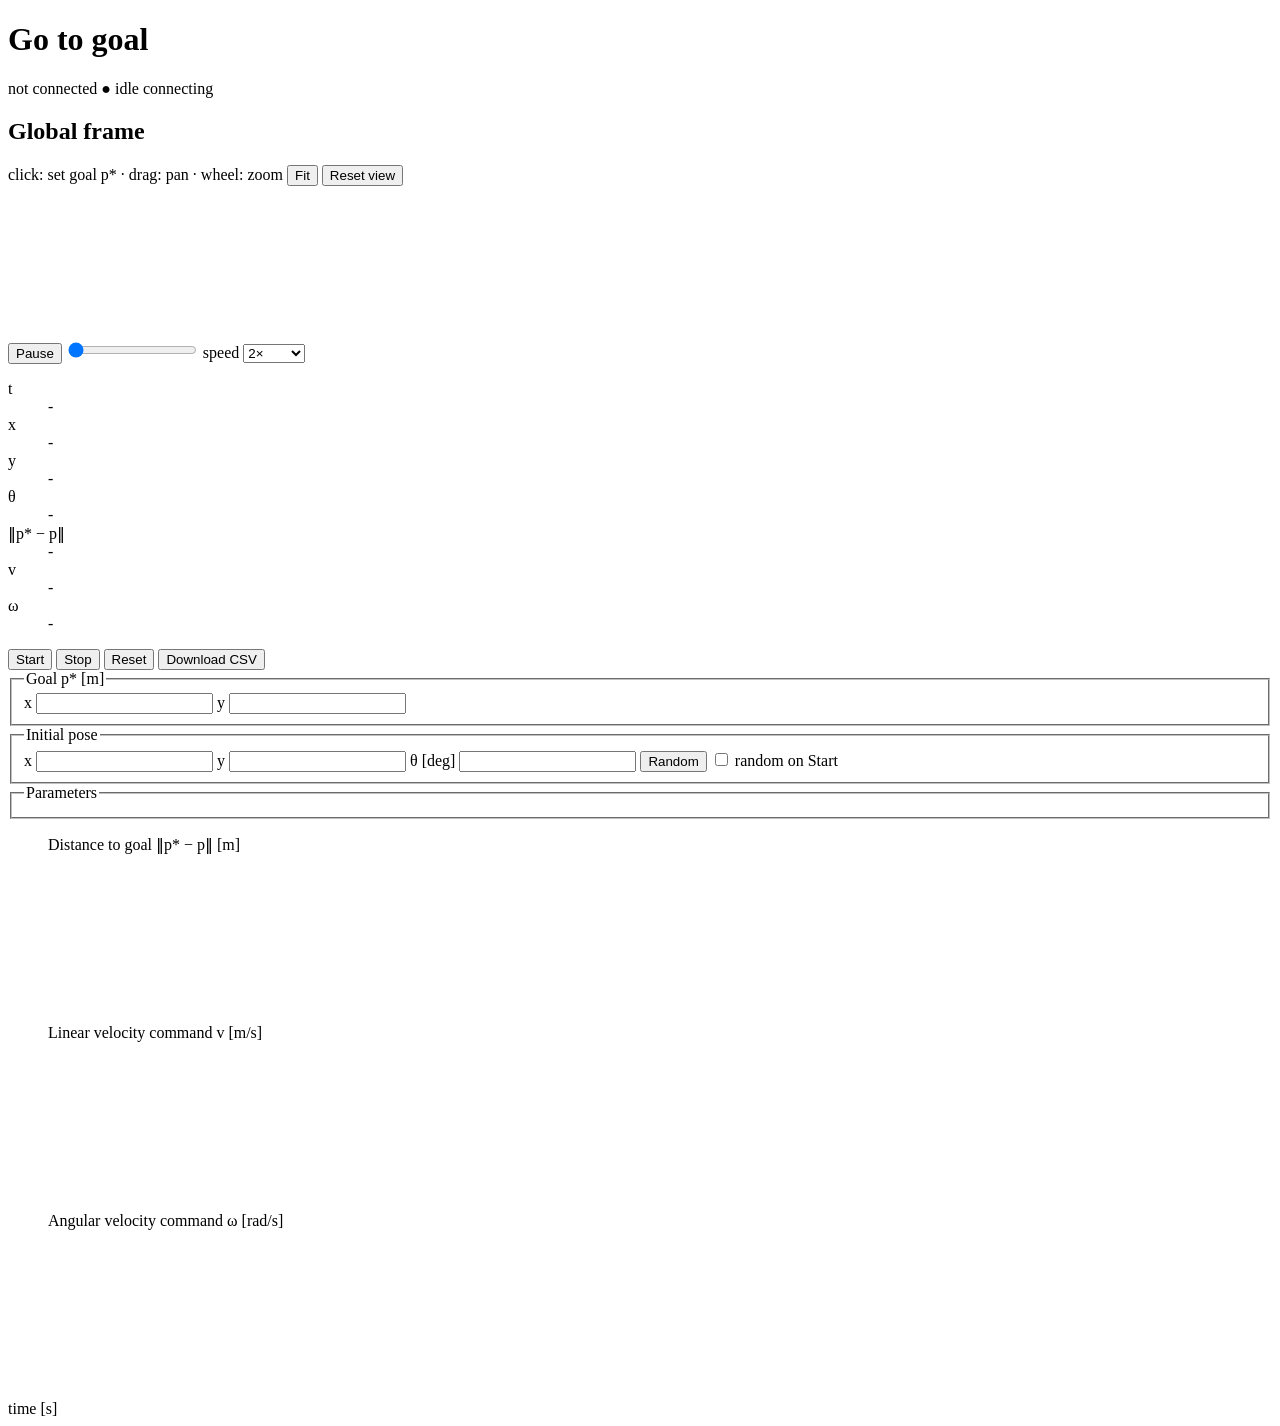
==== gtg_webui/gtg_webui/static/index.html @ 79ab4c77 "Go-to-goal control with leader-follower Gazebo fleet Offline Python sim, ROS 2 / Gazebo Fortress fle" ====
<!doctype html>
<html lang="en">
<head>
  <meta charset="utf-8">
  <meta name="viewport" content="width=device-width, initial-scale=1">
  <title>Go to goal</title>
  <link rel="stylesheet" href="static/style.css">
</head>
<body>
  <header>
    <h1>Go to goal</h1>
    <span id="backend" class="badge">not connected</span>
    <span id="status" class="status" data-state="idle">
      <span id="status-icon" aria-hidden="true">●</span>
      <span id="status-text">idle</span>
    </span>
    <span id="status-message" class="muted"></span>
    <span class="spacer"></span>
    <span id="conn" class="muted">connecting</span>
  </header>

  <main>
    <section class="card world-card">
      <div class="card-head">
        <h2>Global frame</h2>
        <span class="muted">click: set goal p* · drag: pan · wheel: zoom</span>
        <span class="spacer"></span>
        <button id="fit" type="button">Fit</button>
        <button id="view-reset" type="button">Reset view</button>
      </div>
      <div class="world-wrap"><canvas id="world"></canvas></div>
      <div id="playback" class="playback">
        <button id="play" type="button">Pause</button>
        <input id="scrub" type="range" min="0" max="0" value="0" aria-label="Playback position">
        <label>speed
          <select id="speed">
            <option value="1">1×</option>
            <option value="2" selected>2×</option>
            <option value="5">5×</option>
            <option value="0">instant</option>
          </select>
        </label>
      </div>
      <dl class="readout">
        <div><dt>t</dt><dd id="r-t">-</dd></div>
        <div><dt>x</dt><dd id="r-x">-</dd></div>
        <div><dt>y</dt><dd id="r-y">-</dd></div>
        <div><dt>θ</dt><dd id="r-th">-</dd></div>
        <div><dt>‖p* − p‖</dt><dd id="r-d">-</dd></div>
        <div><dt>v</dt><dd id="r-v">-</dd></div>
        <div><dt>ω</dt><dd id="r-w">-</dd></div>
      </dl>
    </section>

    <section class="side">
      <div class="card">
        <div class="buttons">
          <button id="start" type="button" class="primary">Start</button>
          <button id="stop" type="button" class="danger">Stop</button>
          <button id="reset" type="button">Reset</button>
          <span class="spacer"></span>
          <button id="csv" type="button">Download CSV</button>
        </div>
        <div class="fields">
          <fieldset>
            <legend>Goal p* [m]</legend>
            <label>x <input id="goal-x" type="number" step="0.1"></label>
            <label>y <input id="goal-y" type="number" step="0.1"></label>
          </fieldset>
          <fieldset id="initial-set">
            <legend>Initial pose</legend>
            <label>x <input id="init-x" type="number" step="0.1"></label>
            <label>y <input id="init-y" type="number" step="0.1"></label>
            <label>θ [deg] <input id="init-th" type="number" step="5"></label>
            <button id="init-random" type="button">Random</button>
            <label><input id="init-random-on-start" type="checkbox"> random on Start</label>
          </fieldset>
          <fieldset>
            <legend>Parameters</legend>
            <div id="params" class="params"></div>
          </fieldset>
        </div>
      </div>

      <div class="card plots">
        <label id="robot-pick" class="robot-pick" hidden>Plots for
          <select id="robot-select"></select>
        </label>
        <figure>
          <figcaption>Distance to goal ‖p* − p‖ [m]</figcaption>
          <canvas id="plot-dist" class="plot"></canvas>
        </figure>
        <figure>
          <figcaption>Linear velocity command v [m/s]</figcaption>
          <canvas id="plot-v" class="plot"></canvas>
        </figure>
        <figure>
          <figcaption>Angular velocity command ω [rad/s]</figcaption>
          <canvas id="plot-w" class="plot"></canvas>
        </figure>
        <div class="muted axis-note">time [s]</div>
      </div>
    </section>
  </main>

  <div id="tooltip" class="tooltip" hidden></div>
  <script src="static/app.js"></script>
</body>
</html>
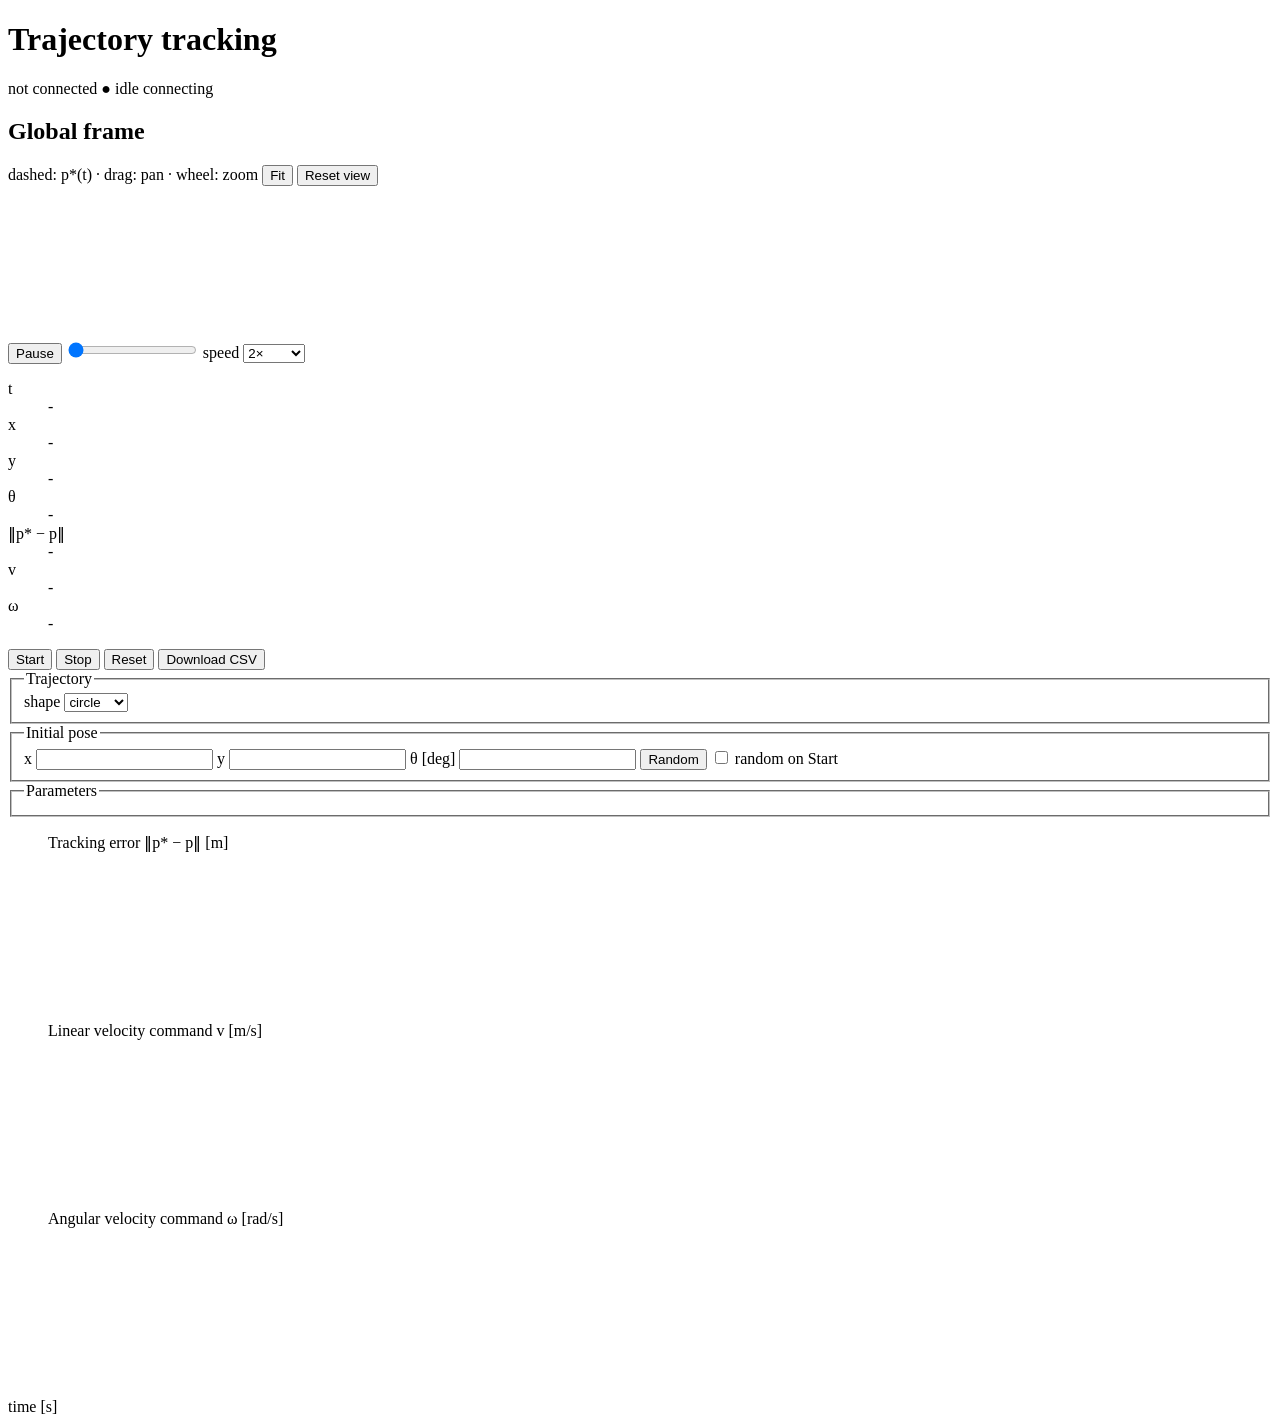
==== commit dbe2e5c0: "Switch from go-to-goal to trajectory tracking; circle working in Python Replace the go-to-goal law a" ====
--- a/gtg_webui/gtg_webui/static/index.html
+++ b/gtg_webui/gtg_webui/static/index.html
@@ -3,12 +3,12 @@
 <head>
   <meta charset="utf-8">
   <meta name="viewport" content="width=device-width, initial-scale=1">
-  <title>Go to goal</title>
+  <title>Trajectory tracking</title>
   <link rel="stylesheet" href="static/style.css">
 </head>
 <body>
   <header>
-    <h1>Go to goal</h1>
+    <h1>Trajectory tracking</h1>
     <span id="backend" class="badge">not connected</span>
     <span id="status" class="status" data-state="idle">
       <span id="status-icon" aria-hidden="true">●</span>
@@ -23,7 +23,7 @@
     <section class="card world-card">
       <div class="card-head">
         <h2>Global frame</h2>
-        <span class="muted">click: set goal p* · drag: pan · wheel: zoom</span>
+        <span class="muted">dashed: p*(t) · drag: pan · wheel: zoom</span>
         <span class="spacer"></span>
         <button id="fit" type="button">Fit</button>
         <button id="view-reset" type="button">Reset view</button>
@@ -63,9 +63,13 @@
         </div>
         <div class="fields">
           <fieldset>
-            <legend>Goal p* [m]</legend>
-            <label>x <input id="goal-x" type="number" step="0.1"></label>
-            <label>y <input id="goal-y" type="number" step="0.1"></label>
+            <legend>Trajectory</legend>
+            <label>shape
+              <select id="shape">
+                <option value="circle">circle</option>
+                <option value="gerono">gerono</option>
+              </select>
+            </label>
           </fieldset>
           <fieldset id="initial-set">
             <legend>Initial pose</legend>
@@ -87,7 +91,7 @@
           <select id="robot-select"></select>
         </label>
         <figure>
-          <figcaption>Distance to goal ‖p* − p‖ [m]</figcaption>
+          <figcaption>Tracking error ‖p* − p‖ [m]</figcaption>
           <canvas id="plot-dist" class="plot"></canvas>
         </figure>
         <figure>
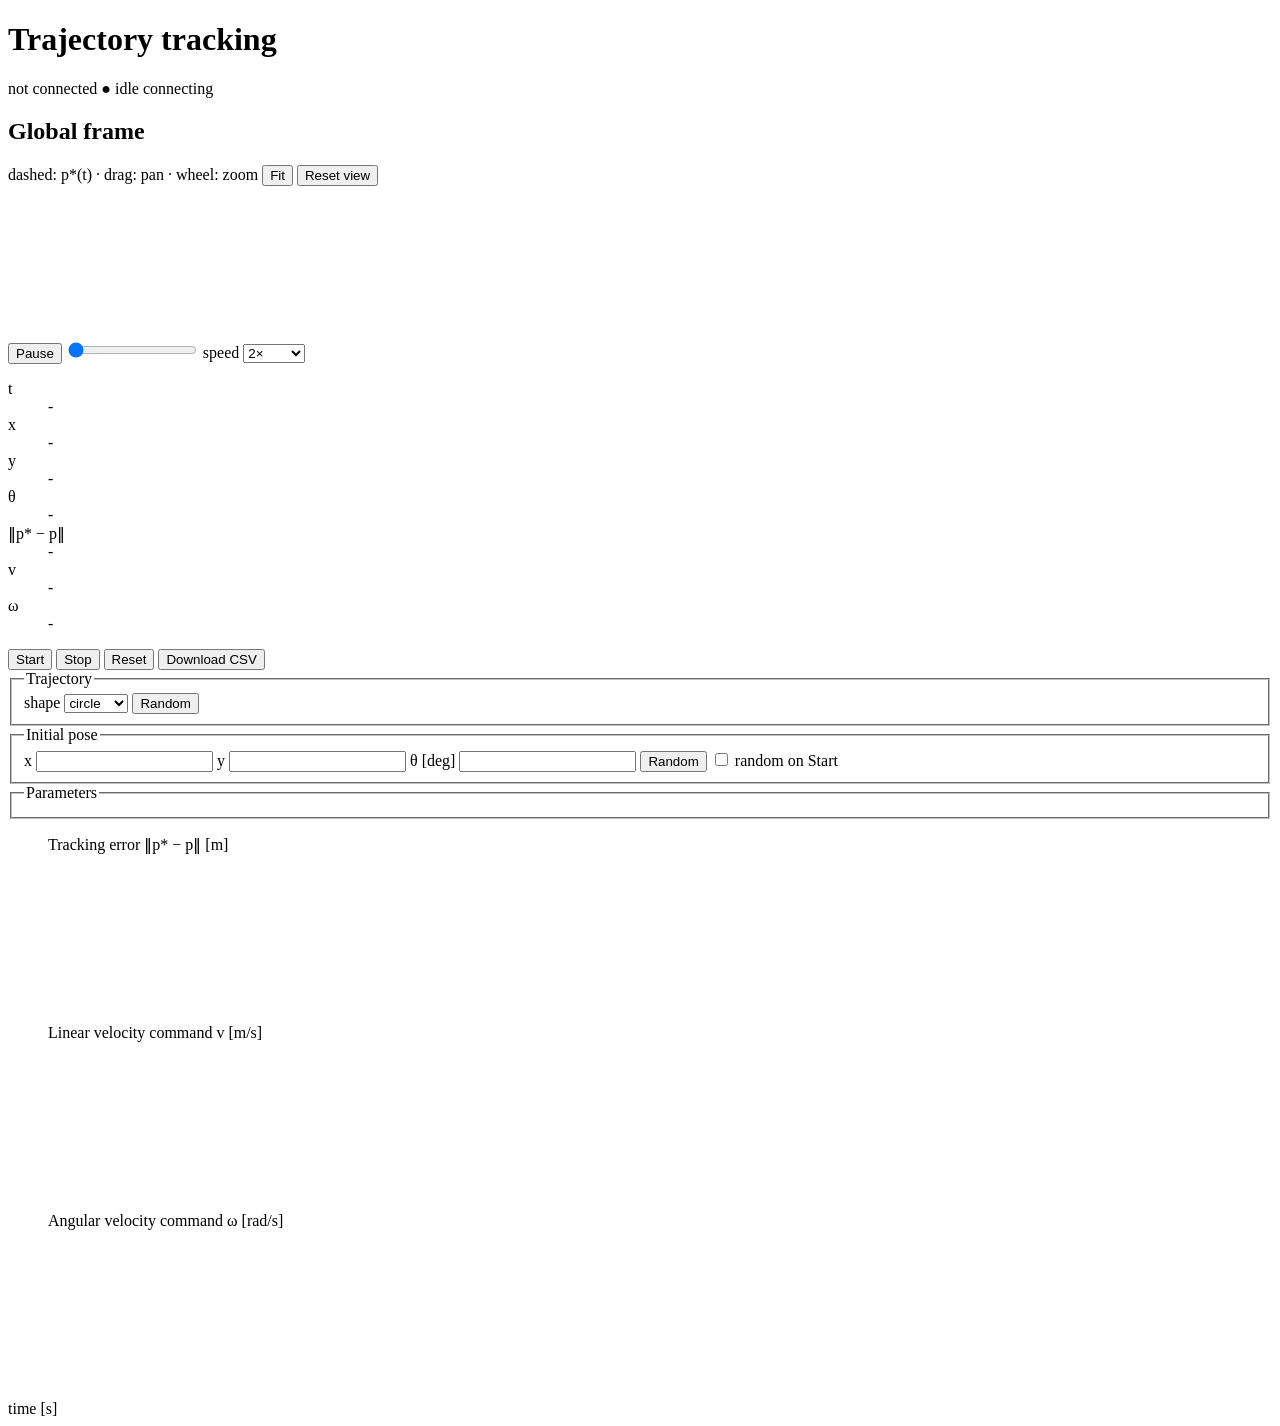
==== commit 25b4f3f8: "Track the circle in C++ and fix the Gazebo pose frame Port the circle trajectory and control law to " ====
--- a/gtg_webui/gtg_webui/static/index.html
+++ b/gtg_webui/gtg_webui/static/index.html
@@ -70,6 +70,7 @@
                 <option value="gerono">gerono</option>
               </select>
             </label>
+            <button id="traj-random" type="button">Random</button>
           </fieldset>
           <fieldset id="initial-set">
             <legend>Initial pose</legend>
